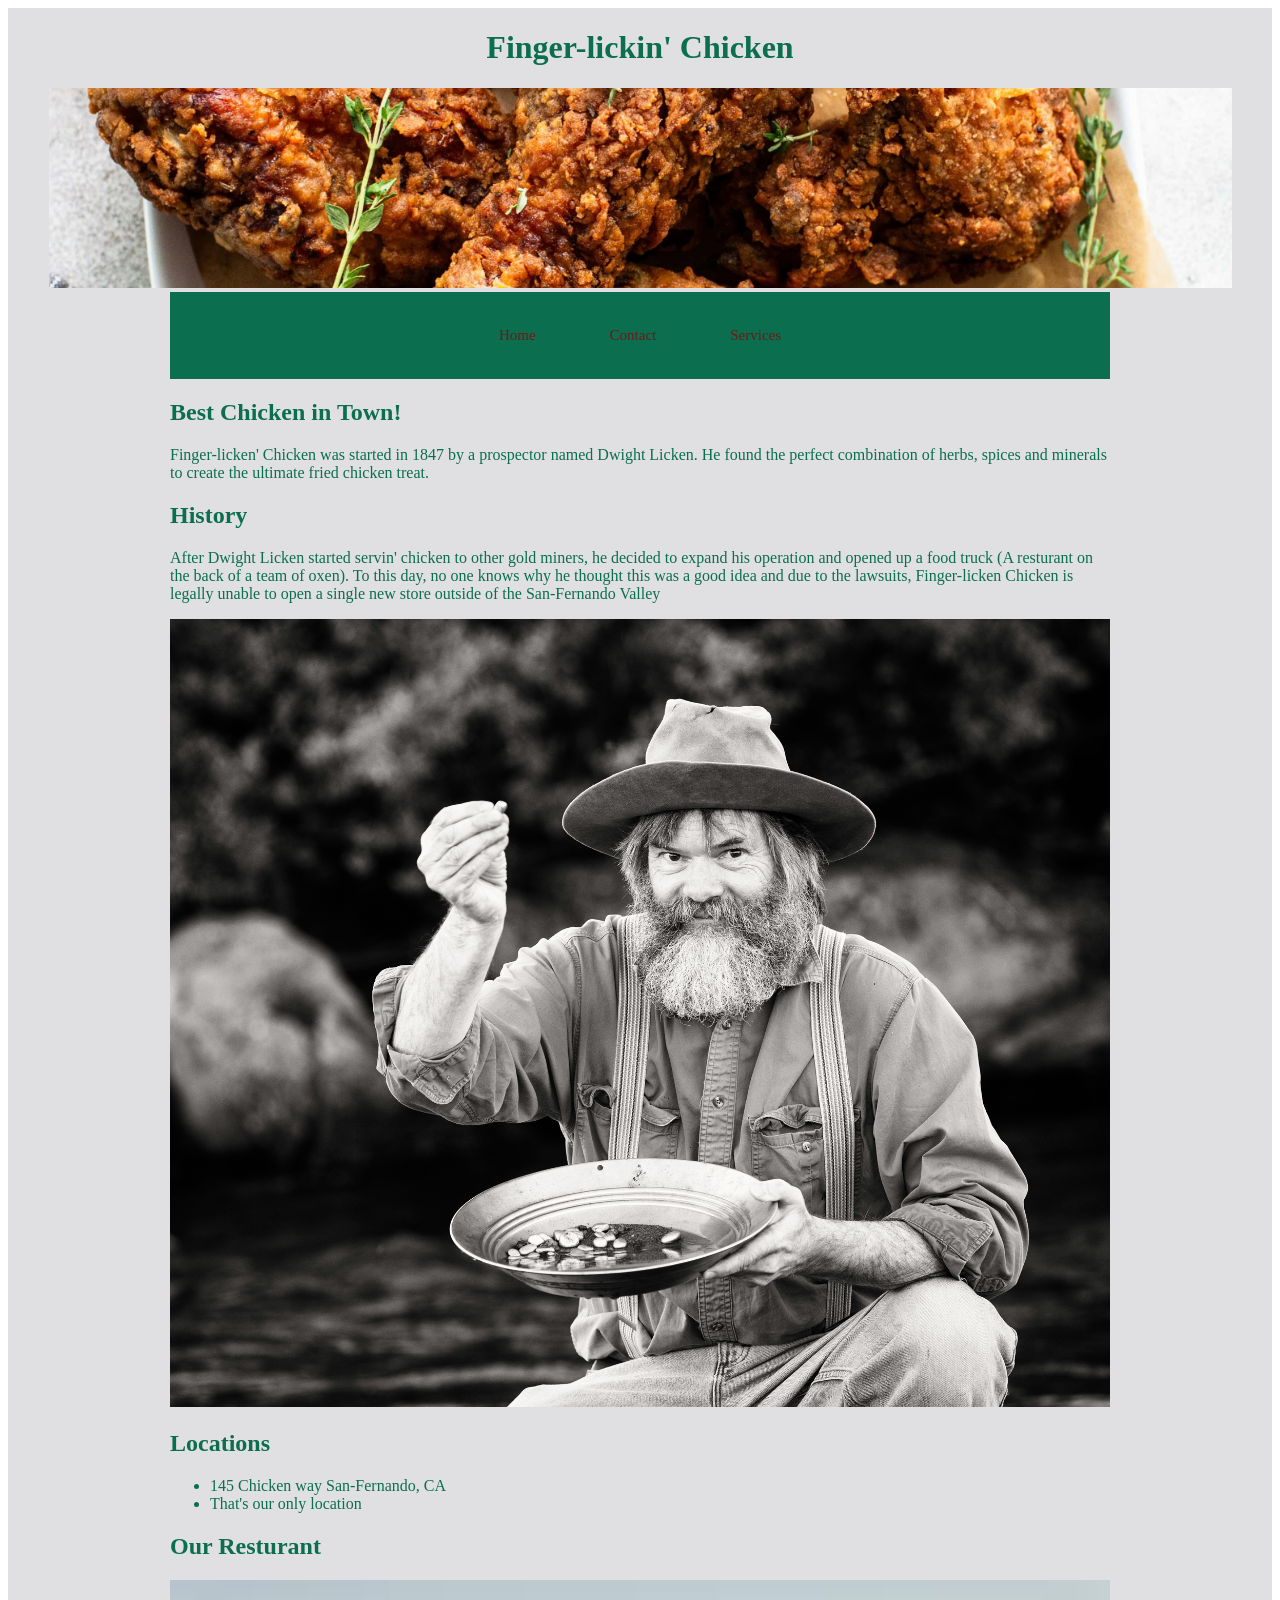
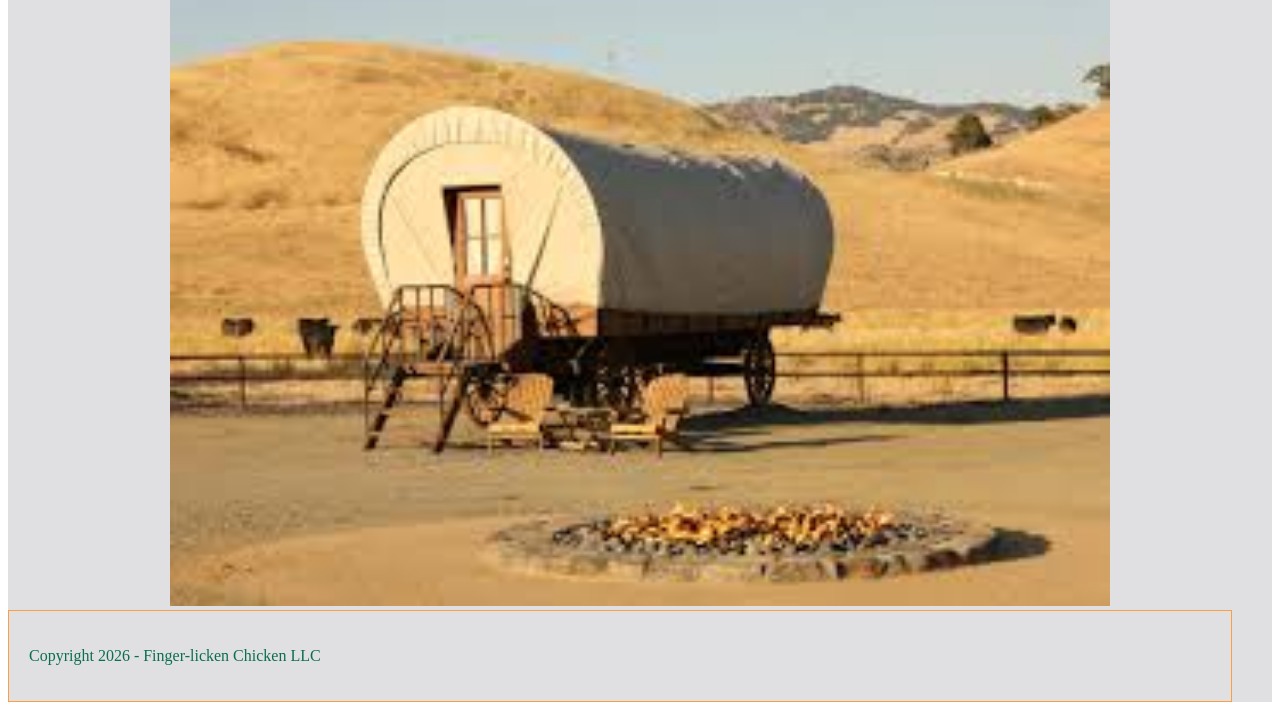
==== finalProjectDemo/index.html @ 576f74fa "update" ====
<!DOCTYPE html>
<html>

<head>
    <title>Finger-lickin Chicken</title>
    <link rel="stylesheet" href="style.css">

</head>

<body>
    <div id="wrapper">
        <div class="header">
            <h1>Finger-lickin' Chicken</h1>
            <img id="chickenimage" src="images/Chicken.jpg">
        </div>
        <div class="nav">
            <a href="index.html">Home</a>
            <a href="contact.html">Contact</a>
            <a href="services.html">Services</a>
        </div>
        <div class="main">
            <h2>
                Best Chicken in Town!
            </h2>
            <p>
                Finger-licken' Chicken was started in 1847 by a
                prospector named Dwight Licken. He found the perfect
                combination of herbs, spices and minerals to create
                the ultimate fried chicken treat.
            </p>
            <h2>History</h2>
            <p>After Dwight Licken started servin' chicken to other
                gold miners, he decided to expand his operation and
                opened up a food truck (A resturant on the back of a team of oxen).
                To this day, no one knows why he thought this was a good idea and
                due to the lawsuits, Finger-licken Chicken is legally unable to open
                a single new store outside of the San-Fernando Valley
            </p>
            <img src="images/Prospector.png">
            <h2>Locations</h2>
            <ul>
                <li> 145 Chicken way San-Fernando, CA</li>
                <li> That's our only location</li>
            </ul>
            <h2>Our Resturant</h2>
            <img id="wagonimg" src="images/wagon.jpg">
        </div>

        <footer>
            <p>Copyright 2026 - Finger-licken Chicken LLC</p>
        </footer>
    </div>
</body>

</html>
---- finalProjectDemo/style.css ----
#wrapper {
    display: grid;
    grid-template-columns: 1fr 3fr 3fr 3fr 1fr;
    background-color: #e0e0e2;
    color: #0b6e4f;
}

footer {
    grid-column: 1/5;
    border: 1px solid #fa9f42;
    padding: 20px;
}

.header {
    grid-column: 2/5;
    text-align: center;
}

.nav {
    grid-column: 3;
    width: 100%;
    align-items: center;
    text-align: center;
    background-color: #0b6e4f;
}

.nav a {
    text-decoration: none;
    color: #721817;
    font-size: 15px;
    margin: 25px;
    padding: 10px;
    display: inline-block;
    border-radius: 5px;

}

.nav a:hover {
    background-color: #fa9f42;
}

.nav a:active {
    background-color: #721817;
    color: #fa9f42;
}

.main {
    grid-column: 3;
}

#chickenimage {
    width: 100%;
    height: 200px;
    object-fit: cover;
}

#wagonimg {
    width: 100%;
}
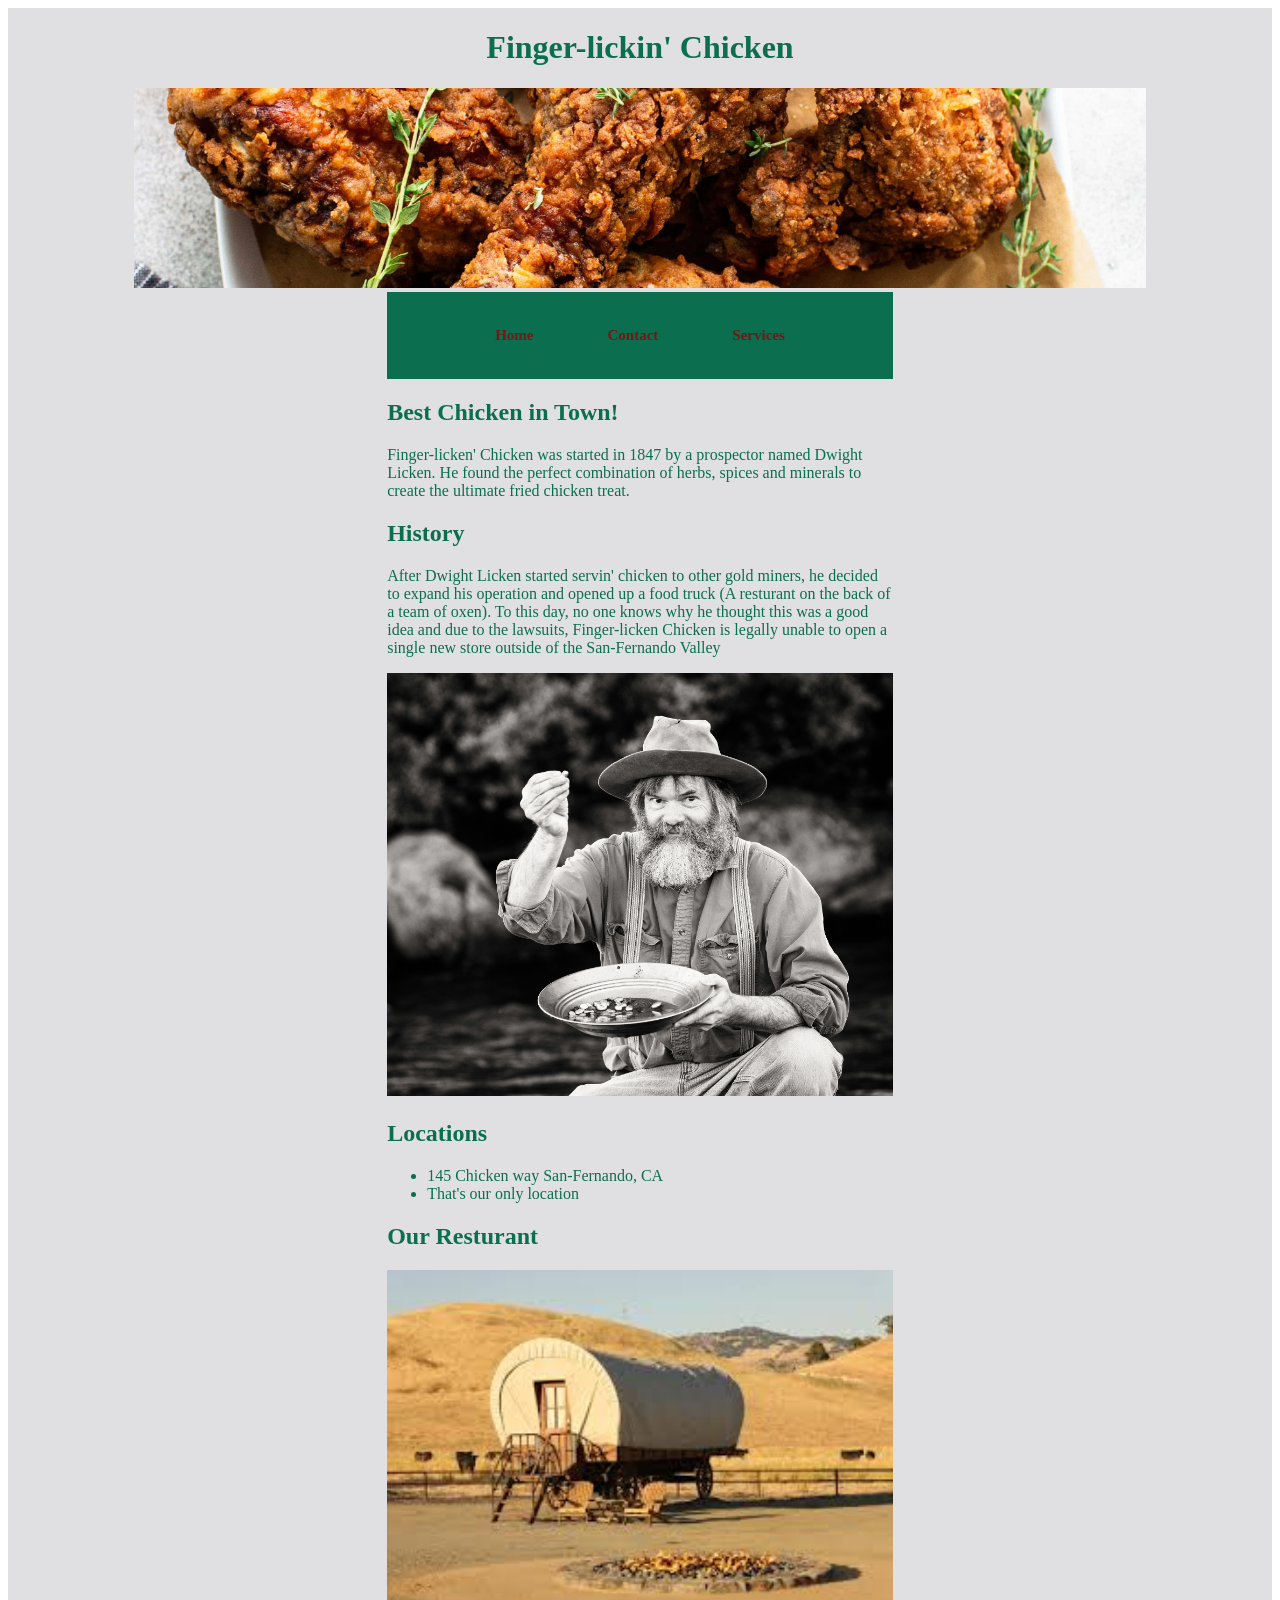
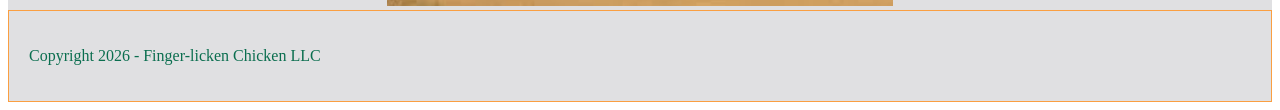
==== commit 5d32801a: "update" ====
--- a/finalProjectDemo/index.html
+++ b/finalProjectDemo/index.html
@@ -36,7 +36,7 @@
                 due to the lawsuits, Finger-licken Chicken is legally unable to open
                 a single new store outside of the San-Fernando Valley
             </p>
-            <img src="images/Prospector.png">
+            <img id="dwight" src="images/Prospector.png">
             <h2>Locations</h2>
             <ul>
                 <li> 145 Chicken way San-Fernando, CA</li>
--- a/finalProjectDemo/style.css
+++ b/finalProjectDemo/style.css
@@ -1,12 +1,12 @@
 #wrapper {
     display: grid;
-    grid-template-columns: 1fr 3fr 3fr 3fr 1fr;
+    grid-template-columns: 1fr 2fr 4fr 2fr 1fr;
     background-color: #e0e0e2;
     color: #0b6e4f;
 }
 
 footer {
-    grid-column: 1/5;
+    grid-column: 1/6;
     border: 1px solid #fa9f42;
     padding: 20px;
 }
@@ -32,7 +32,7 @@
     padding: 10px;
     display: inline-block;
     border-radius: 5px;
-
+    font-weight: bolder;
 }
 
 .nav a:hover {
@@ -56,4 +56,33 @@
 
 #wagonimg {
     width: 100%;
+}
+
+form {
+    display: grid;
+    grid-template-columns: 1fr 1fr;
+}
+
+#submit {
+    grid-column: 1/3;
+}
+
+#dwight {
+    width: 100%;
+    ;
+}
+
+table {
+    border: 1px solid #fa9f42;
+    text-align: center;
+}
+
+th,
+td {
+    border: 1px solid #fa9f42;
+    padding: 10px;
+}
+
+td img {
+    width: 200px;
 }
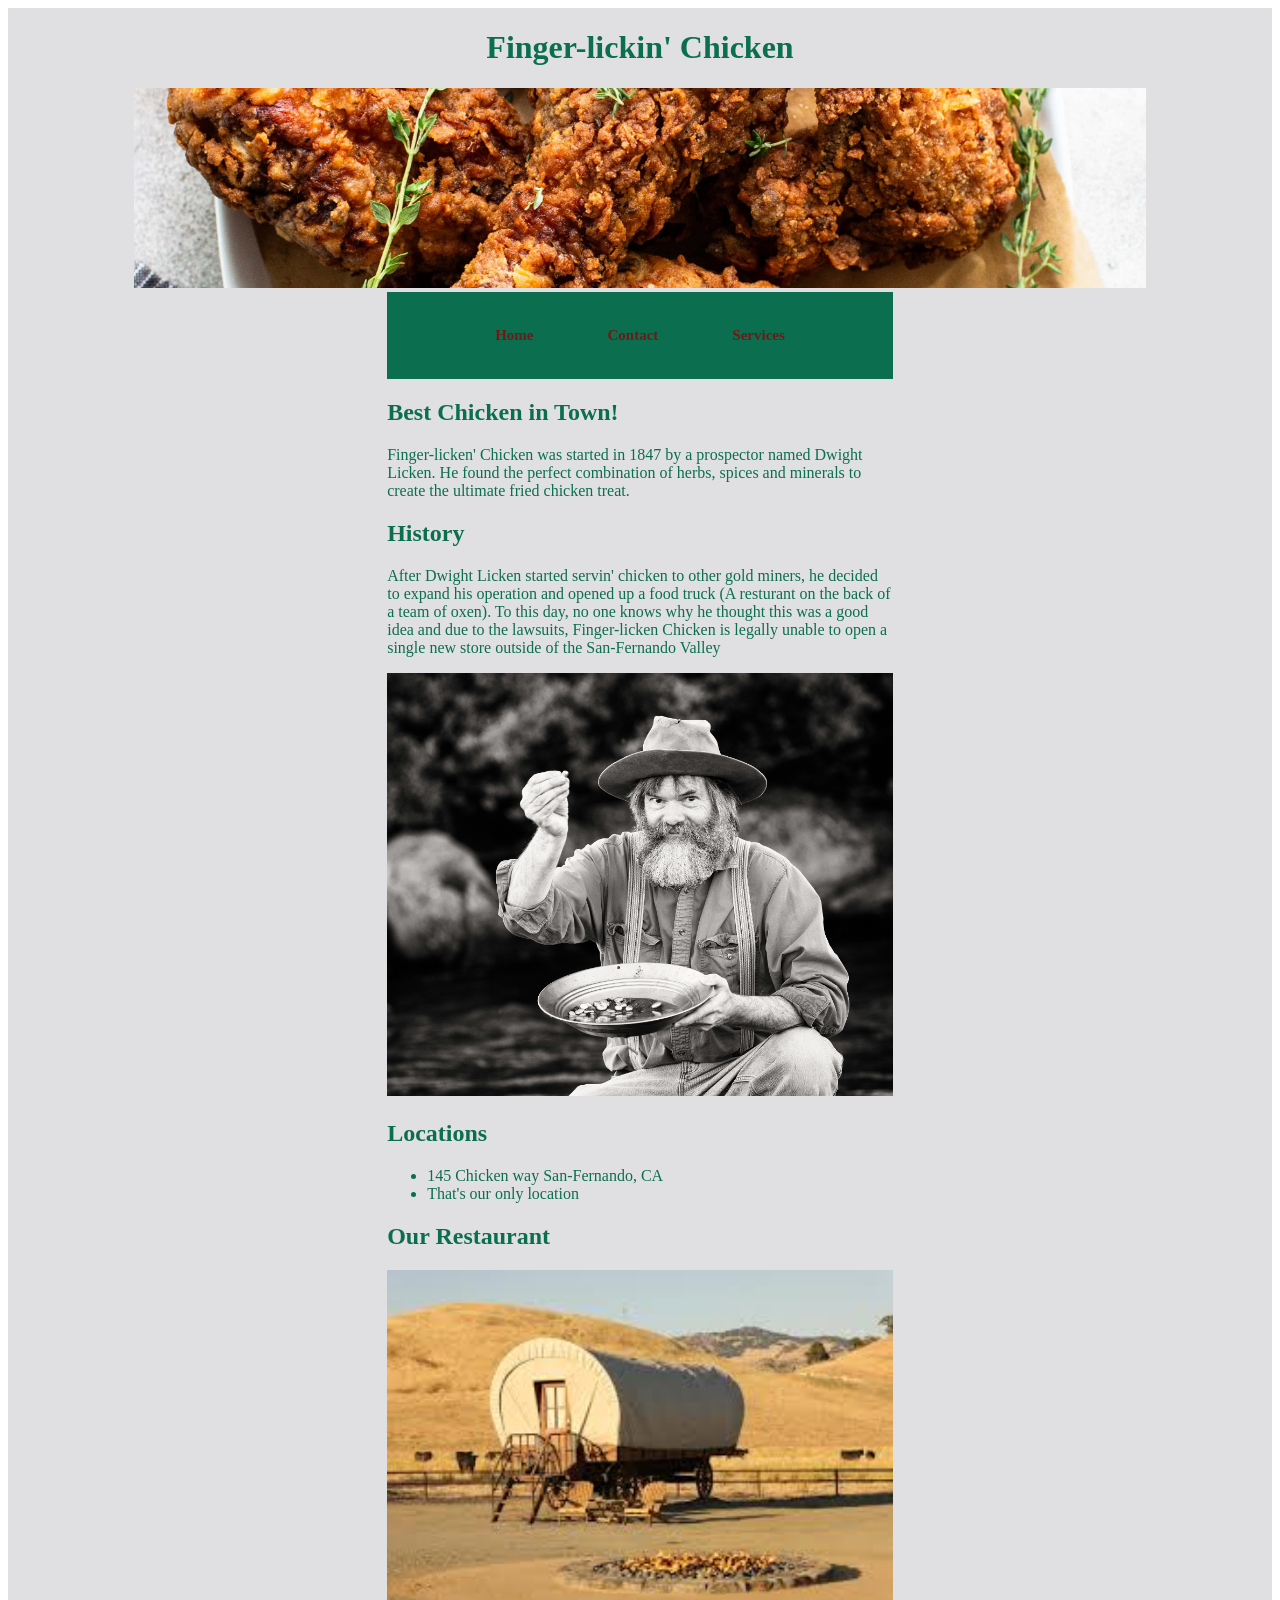
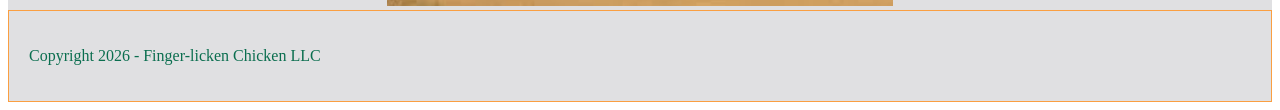
==== commit c428e359: "spelling fixed" ====
--- a/finalProjectDemo/index.html
+++ b/finalProjectDemo/index.html
@@ -42,7 +42,7 @@
                 <li> 145 Chicken way San-Fernando, CA</li>
                 <li> That's our only location</li>
             </ul>
-            <h2>Our Resturant</h2>
+            <h2>Our Restaurant</h2>
             <img id="wagonimg" src="images/wagon.jpg">
         </div>
 
--- a/finalProjectDemo/style.css
+++ b/finalProjectDemo/style.css
@@ -73,6 +73,7 @@
 }
 
 table {
+    width: 100%;
     border: 1px solid #fa9f42;
     text-align: center;
 }
